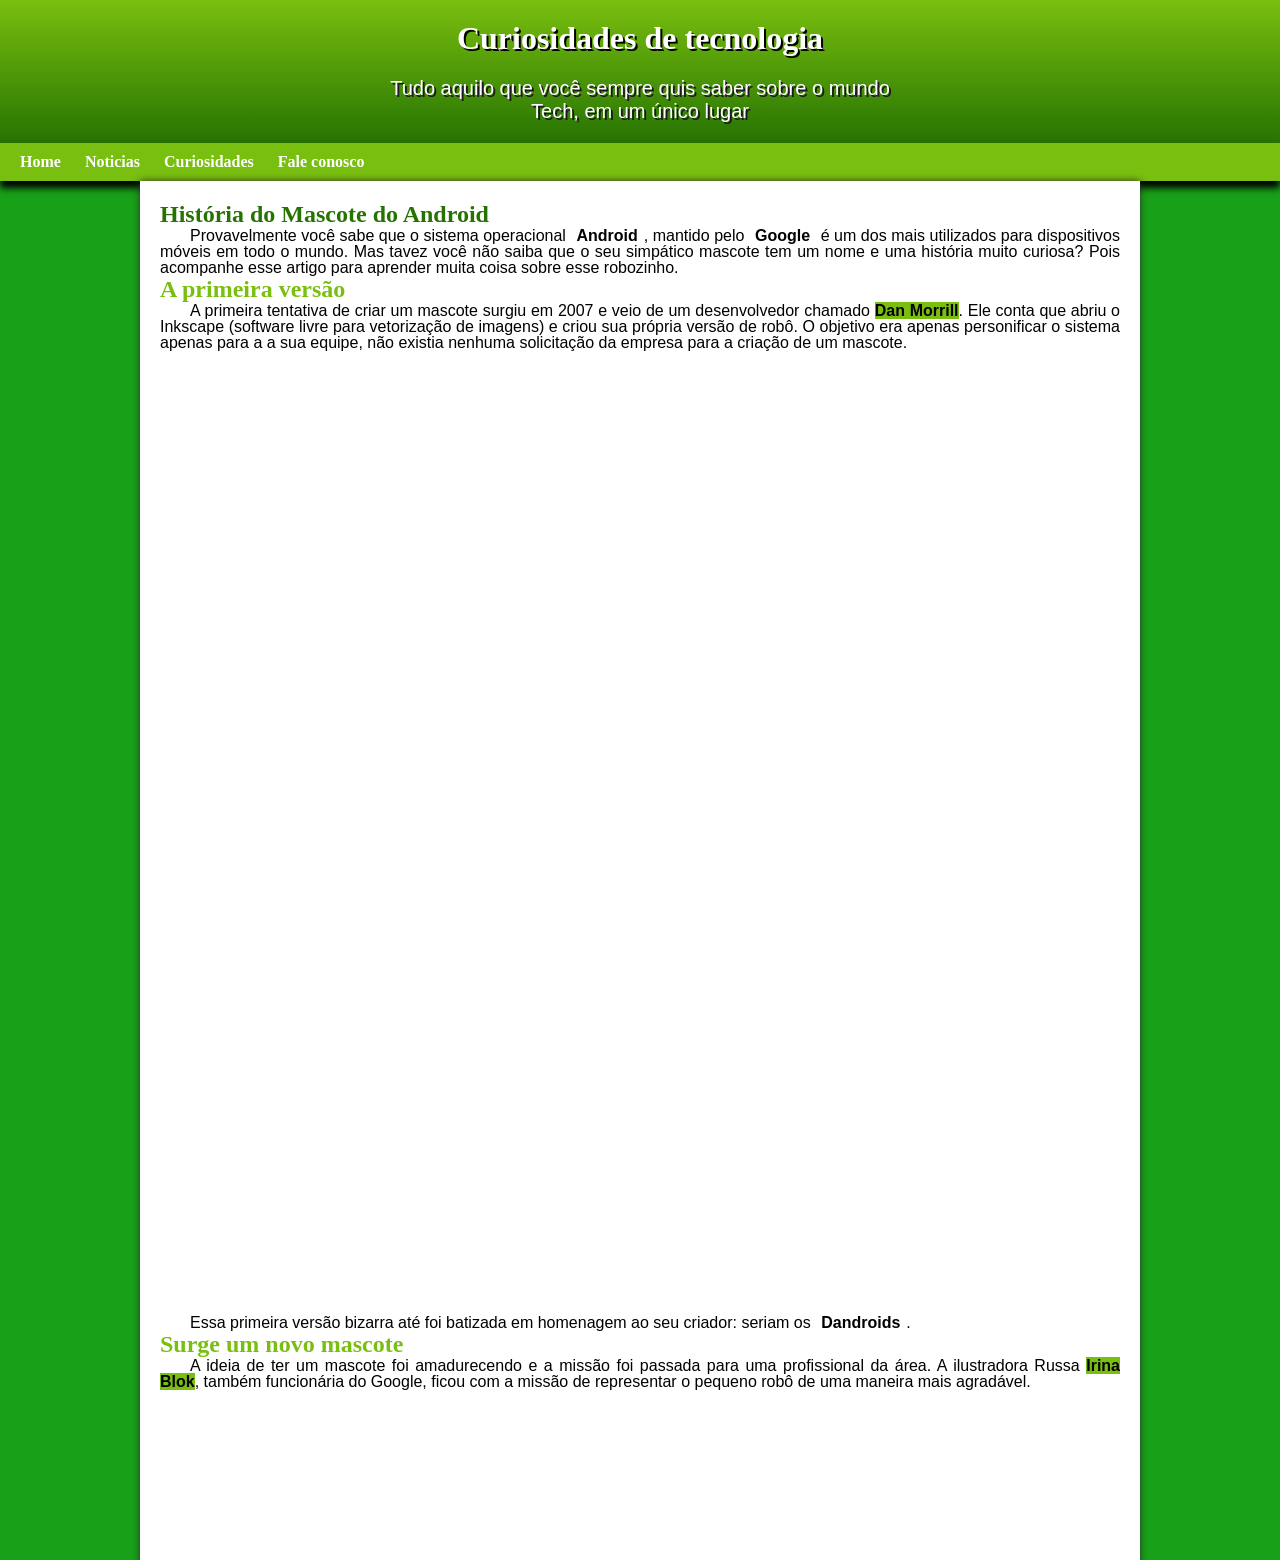
==== index.html @ 2b991326 "renomeando para index" ====
<!DOCTYPE html>
<html lang="pt-br">
<head>
    <meta charset="UTF-8">
    <meta name="viewport" content="width=device-width, initial-scale=1.0">
    <title>Android</title>
    <link rel="stylesheet" href="style.css">
    <link rel="shortcut icon" href="pacote-projeto-d010/imagens/favicon.ico" type="image/x-icon">
</head>
<body>
    <header>
        <h1>Curiosidades de tecnologia</h1>
        <p>Tudo aquilo que você sempre quis saber sobre o mundo Tech, em um único lugar</p>
    </header>

    <nav>
        <a href="#">Home</a>
        <a href="#">Noticias</a>
        <a href="#">Curiosidades</a>
        <a href="#">Fale conosco</a>
    </nav>

    <main>
        <article>

            <h1>História do Mascote do Android</h1>

            <p>Provavelmente você sabe que o sistema operacional <strong>Android</strong>, mantido pelo <strong>Google</strong> é um dos mais utilizados para dispositivos móveis em todo o mundo. Mas tavez você não saiba que o seu simpático mascote tem um nome e uma história muito curiosa? Pois acompanhe esse artigo para aprender muita coisa sobre esse robozinho.</p>

            <h2>A primeira versão</h2>

            <p>A primeira tentativa de criar um mascote surgiu em 2007 e veio de um desenvolvedor chamado <a href="https://androidcommunity.com/dan-morrill-shows-us-the-android-mascot-that-almost-was-20130103/" target="_blank">Dan Morrill</a>. Ele conta que abriu o Inkscape (software livre para vetorização de imagens) e criou sua própria versão de robô. O objetivo era apenas personificar o sistema apenas para a a sua equipe, não existia nenhuma solicitação da empresa para a criação de um mascote.</p>

            <picture>
                <source media="(max-width:806px)" srcset="pacote-projeto-d010/imagens/dan-droids-pq.png">
                <img src="pacote-projeto-d010/imagens/dan-droids.png" alt="primeira versão do mascote do Android, criada por Dan Morrill">
            </picture>

            <p>Essa primeira versão bizarra até foi batizada em homenagem ao seu criador: seriam os <strong>Dandroids</strong>.</p>

            <h2>Surge um novo mascote</h2>

            <p>A ideia de ter um mascote foi amadurecendo e a missão foi passada para uma profissional da área. A ilustradora Russa <a href="https://www.irinablok.com/" target="_blank">Irina Blok</a>, também funcionária do Google, ficou com a missão de representar o pequeno robô de uma maneira mais agradável.</p>
            
            <picture>
                <source media="(max-width:806px)" srcset="pacote-projeto-d010/imagens/irina-blok-pq.jpg">
                <img src="pacote-projeto-d010/imagens/irina-blok.jpg" alt="Irina Blok, ilustradora do Bugdroid">
            </picture>

            <p>A ideia principal da Irina era representar tudo graficamente com poucos traços e de forma mais chapada. O desenho também deveria gerar identificação rápida com quem o olha. Surgiu então o <strong>Bugdroid</strong>, o novo mascote do Android.</p>

            <img src="pacote-projeto-d010/imagens/bugdroid.png" alt="Bugdroid, novo mascote do Android" id="img.pequena" class="pequena">

            <p>A principal inspiração para os traços do novo Bugdroid veio daqueles bonequinhos que ilustram portas de banheiro para indicar o gênero de cada porta. Conta a lenda que a artista estava criando em sua mesa no escritório do Google e olhou para o lado dos banheiros e a identificação foi imediata: simples, limpo, objetivo.</p>

            <div class="video">
                <iframe width="560" height="315" src="https://www.youtube.com/embed/oy_ayfHcVWA?si=KSiNAQKDDwshbTa7" title="YouTube video player" frameborder="0" allow="accelerometer; autoplay; clipboard-write; encrypted-media; gyroscope; picture-in-picture; web-share" referrerpolicy="strict-origin-when-cross-origin" allowfullscreen></iframe>
            </div>

            <aside>
                <h3>Quer aprender mais?</h3>

                <p>Outro assunto curioso em relação ao Android é que cada versão sempre foi nomeada em homenagem a um doce, em ordem alfabética a partir da versão 1.5 até a 9.0.</p>

                <ul>
                    <li>1.5 - <abbr title="Bolinho">Cupcake</abbr></li>
                    <li>1.6 - <abbr title="Rosquinha">Donut</abbr></li>
                    <li>3.0 - <abbr title="Pão de Mel">Eclair</abbr></li>
                    <li>2.2 - <abbr title="Sorvete/Iogurte">Froyo</abbr></li>
                    <li>2.3 - <abbr title="Pão de Gengibre">Gingerbread</abbr></li>
                    <li>3.0 - <abbr title="Colmeia">Honeycomb</abbr></li>
                    <li>4.0 - <abbr title="Sanduíche de Sorvete">Ice Cream Sandwich</abbr></li>
                    <li>4.1 - <abbr title="Jujuba">Jelly Bean</abbr></li>
                    <li>4.4 - <abbr title="Kit Kat">KitKat</abbr></li>
                    <li>5.0 - <abbr title="Pirulito">Lollipop</abbr></li>
                    <li>6.0 - <abbr title="Marshmallow">Marshmallow</abbr></li>
                    <li>7.0 - <abbr title="Nougat">Nougat</abbr></li>
                    <li>8.0 - <abbr title="Oreo">Oreo</abbr></li>
                    <li>9.0 - <abbr title="Torta">Pie</abbr></li>
                </ul>

                <p>
                    Infelizmente, o <strong>Android Q</strong> não existiu, pois o Google resolveu pôr fim a essa divertida prática e começou a usar numerações, o que deu origem ao Android 10.
                    Acesse aqui o site <a href="https://www.android.com/intl/en_uk/" target="_blank">Android History</a> para conhecer a sequência das versões "adocicadas" e o que cada uma trouxe para o sistema Android.
                </p>

                <p>Então é isso! Espero que você tenha gostado do nosso artigo com essa curiosidade sobre o sistema Android e seu simpático mascote.</p>
            </aside>

        </article>
    </main>

    <footer>
        <p>Copyright &copy; 2024 Curiosidades de tecnologia. Todos os direitos reservados.</p>
        <br>
        <p>Site criado por: <a href="https://github.com/ezequielsilva-stack" target="_blank">Ezequiel</a> para o Curso em Vídeo</p>
    </footer>
</body>
</html>
---- style.css ----
@charset "UTF-8";

@font-face {
    font-family: 'idroid';
    src: url('pacote-projeto-d010/fontes/idroid.otf') format('opentype');
    font-weight: normal;
}

:root{
    --cor0: #0D0D0D;
    --cor1: hsl(0, 0%, 65%);
    --cor2: #79BF0F;
    --cor3: #267302;
    --cor4: #022601;
    --cor5: #001f00;

    --fonte-padrao: Arial, Helvetica, sans-serif;
    --fonte-destaque: 'Bebas Neue', 'cursive';
    --font-android: 'idroid', 'cursive';
}
*{
    margin: 0;
    padding: 0;
    box-sizing: border-box;
}
body{
    background-color: rgb(24, 161, 24);
}
nav{
    background-color: var(--cor2);
    padding: 10px;
    box-shadow: 0px 7px 7px black;

}
nav > a{
    color: white;
    padding: 10px;
    text-decoration: none;
    font-weight: bold;
    transition-duration: .5s;
}
nav > a:hover{
    background-color: #267302;
    color: #0D0D0D;
}
header{
     background-image: linear-gradient(to bottom, var(--cor2), var(--cor3));
    margin: 0px;
    padding: 20px;
    text-align: center;

}
header > h1{
    font-family: var(--font-android);
    color: rgb(255, 255, 255);
    margin-bottom: 20px; /*Cria um espaçamento entre o h1 e o p*/
    text-shadow: 2px 2px 0px black;
    
}
header > p{
    font-family: var(--fonte-padrao);
    color: white;
    font-size: 20px;
    max-width: 500px;
    margin: auto;
    text-shadow: 2px 2px 0px rgb(27, 27, 27);
}
main{
    background-color: rgb(255, 255, 255);
    padding: 20px; /*Diz o espaçamento interno */
    margin-bottom: 30px; /*Cria um espaçamento*/
    box-shadow: 0px 0px 7px rgb(44, 43, 43);
    min-width: 300px; /*Diz o tamanho mínimo */
    max-width: 1000px; /*Diz o tamanho máximo */
    margin: auto;
    border-bottom-left-radius: 10px; /*Faz com que apenas a borda esquerda e direita de baixo arredondem*/
    border-bottom-right-radius: 10px; 
}
main h1{
    font-family: var(--font-android);
    color: var(--cor3);
}
main h2{
    font-family: var(--font-android);
    color: #79BF0F;
}

main p{
    font-family: var(--fonte-padrao);
    color: rgb(0, 0, 0);
    margin: 15px, 0px;
    text-align: justify;
    text-indent: 30px;
    line-height: 1em; /*Altura entre linhas*/
    font-size: 1em;
}
main strong{
    color: black;
    font-weight: bold;
    padding: 2px 6px;
}
main a{
    text-decoration: none;
    font-weight: bold;
    color: black;
    background-color: #79BF0F;
    padding: 2px, 6px;
}
main a:hover{
    text-decoration: underline;
    color: #232521;
}
div.video{
    background-color: #022601;
    margin: 0px -20px 30px -20px;
    padding: 200px;
    padding-bottom: 30%;
    position: relative;
}
div.video > iframe{
    position: absolute;
    top: 5%;
    left: 5%;
    width: 90%;
    height: 90%;
}
aside{
    background-color: #267302;
    padding: 10px;
    border-radius: 10px;
    box-shadow: 3px 3px 10px rgb(68, 68, 68);
}
aside h3{
    background-color: #0a7506;
    color: white;
    padding: 5px;
    margin: -10px -10px 0px -10px;
    border-radius: 10px 10px 0px 0px;
    
}
aside ul{
    list-style-type:\2714\00A0\00A0;
    list-style-position: inside;
    columns: 2;
}
footer{
    background-color: var(--cor2);
    text-align: center;
    color: white;
    font-size: 1em;
    padding: 20px;
}
footer a{
    text-decoration: none;
    font-weight: bold;
    background-color: #3db605;
    color: #0D0D0D;
}
footer a:hover{
    text-decoration: underline;
    background-color: #2d4b00;
    color: #232521;
}
main img{
    width: 100%; /*Diz o tamanho da largura da imagem */
    height: auto;
    border-radius: 10px;
    justify-self: center;
}
main img.pequena{
    max-width: 30px;
    display: block;
    margin: auto;
}
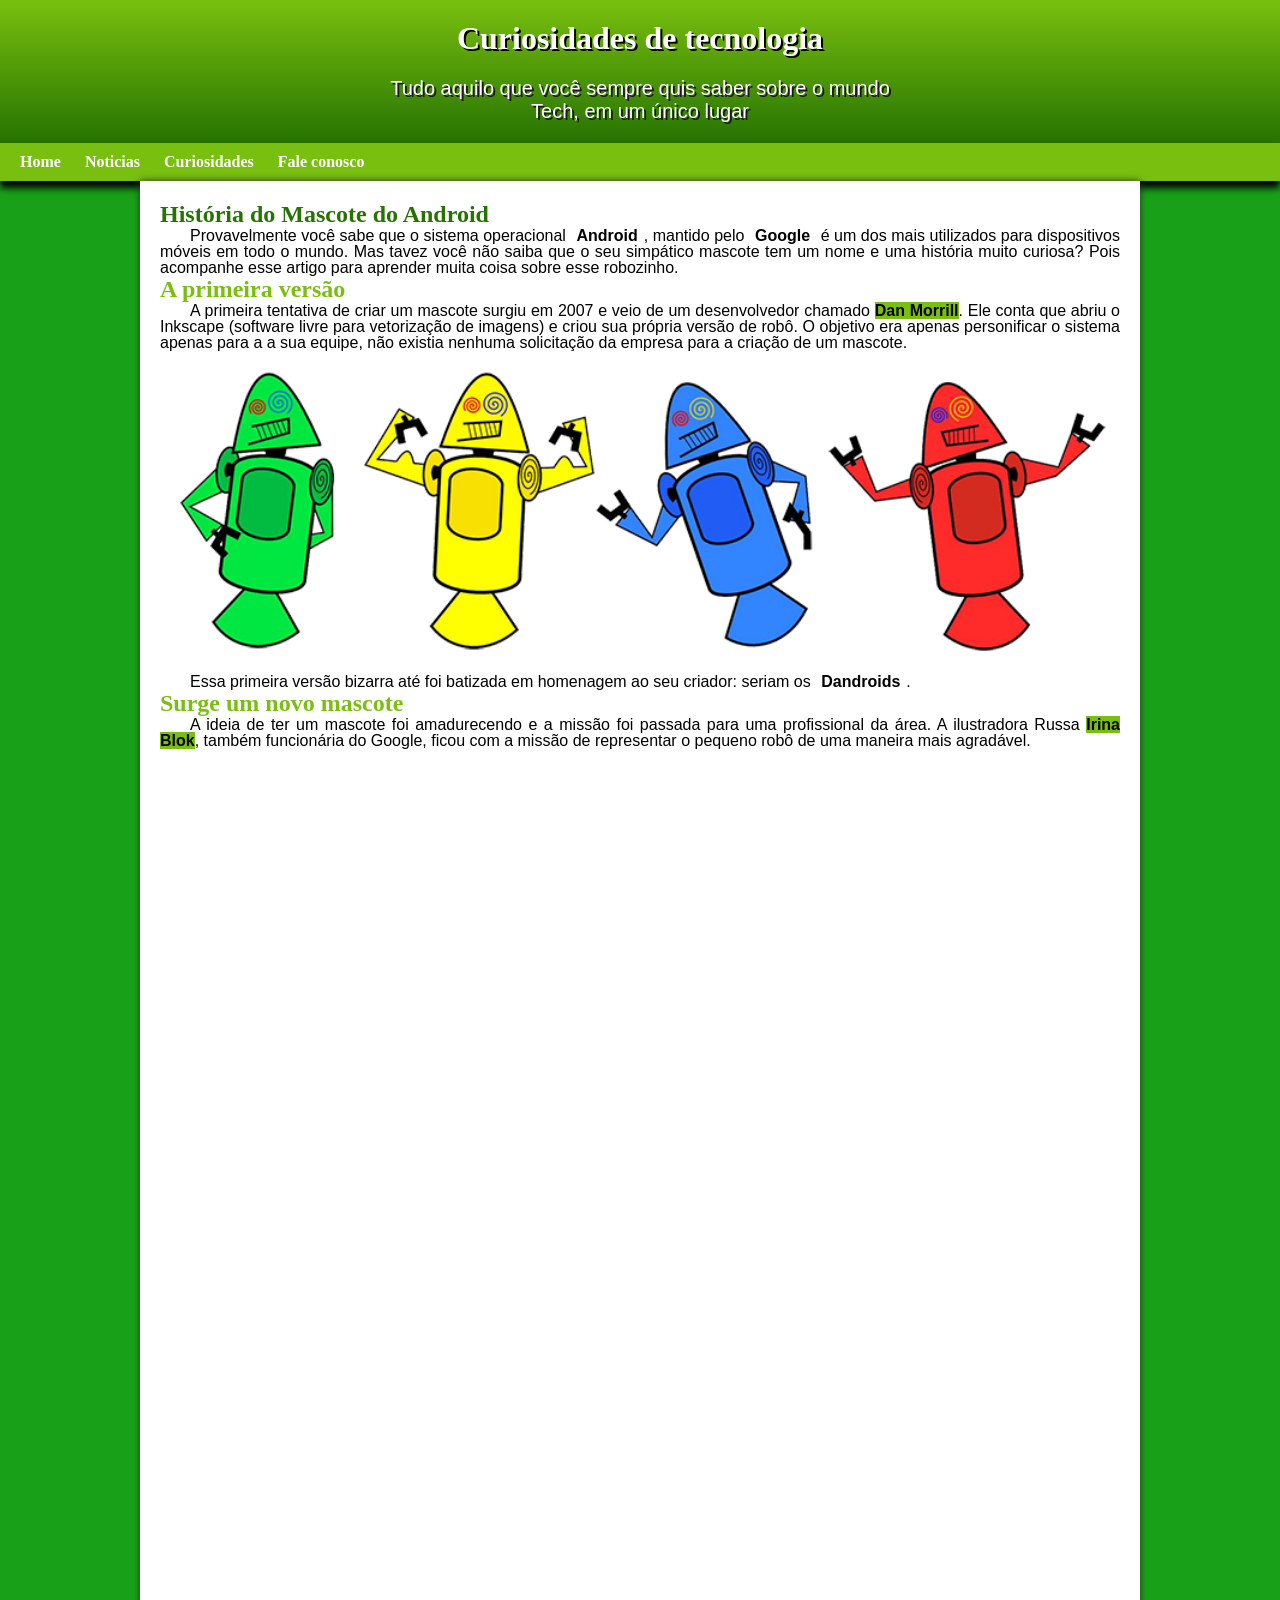
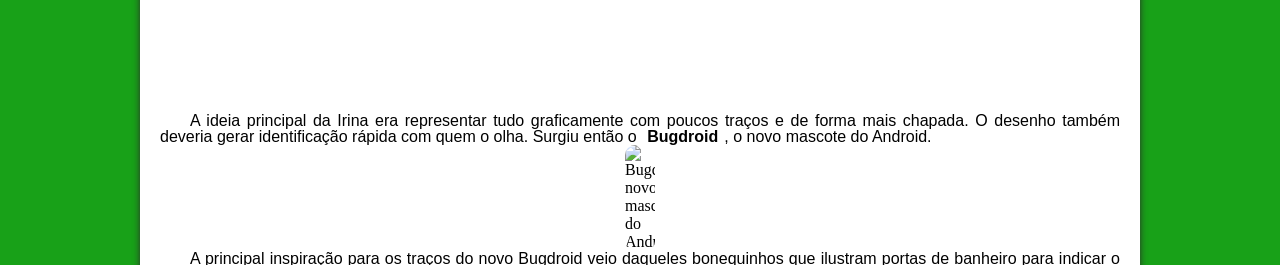
==== commit 106b7744: "Update image source path in index.html" ====
--- a/index.html
+++ b/index.html
@@ -33,7 +33,7 @@
 
             <picture>
                 <source media="(max-width:806px)" srcset="pacote-projeto-d010/imagens/dan-droids-pq.png">
-                <img src="pacote-projeto-d010/imagens/dan-droids.png" alt="primeira versão do mascote do Android, criada por Dan Morrill">
+                <img src="imagens/dan-droids.png" alt="primeira versão do mascote do Android, criada por Dan Morrill">
             </picture>
 
             <p>Essa primeira versão bizarra até foi batizada em homenagem ao seu criador: seriam os <strong>Dandroids</strong>.</p>
@@ -96,4 +96,4 @@
         <p>Site criado por: <a href="https://github.com/ezequielsilva-stack" target="_blank">Ezequiel</a> para o Curso em Vídeo</p>
     </footer>
 </body>
-</html>+</html>
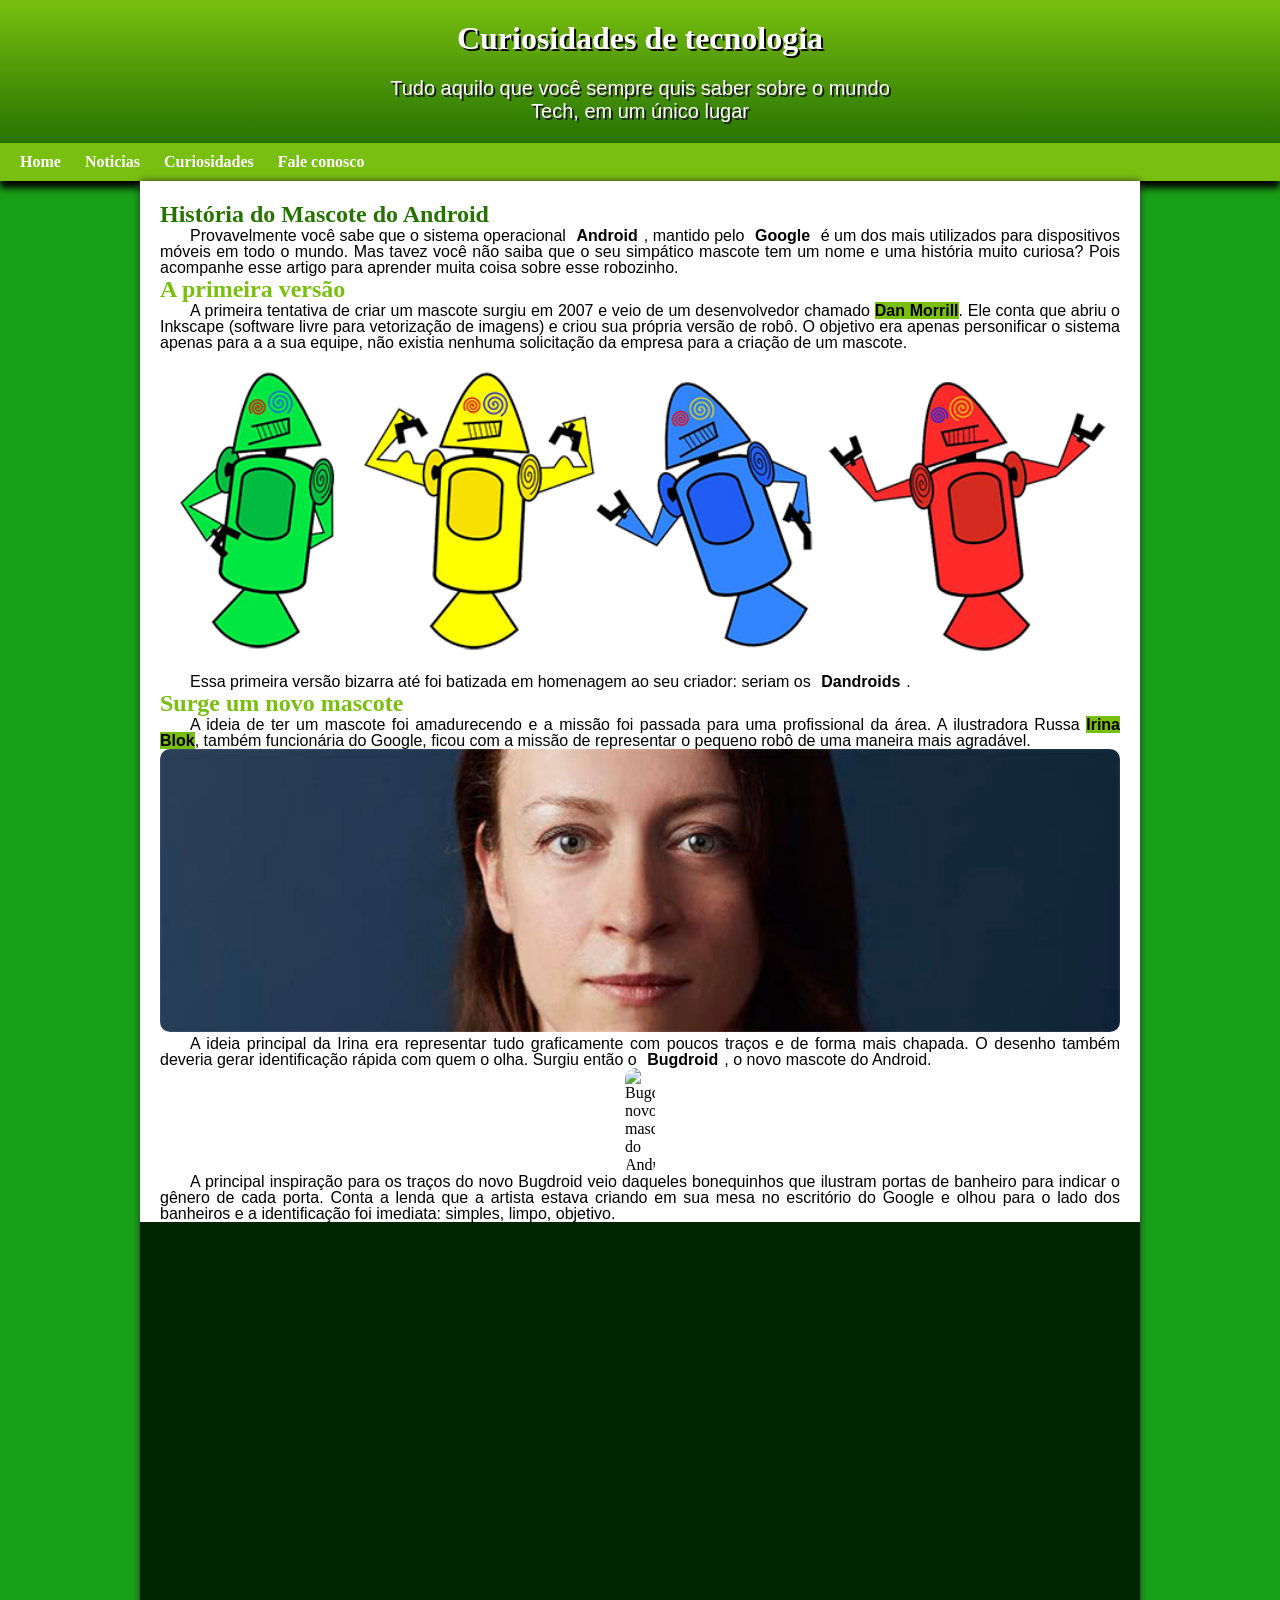
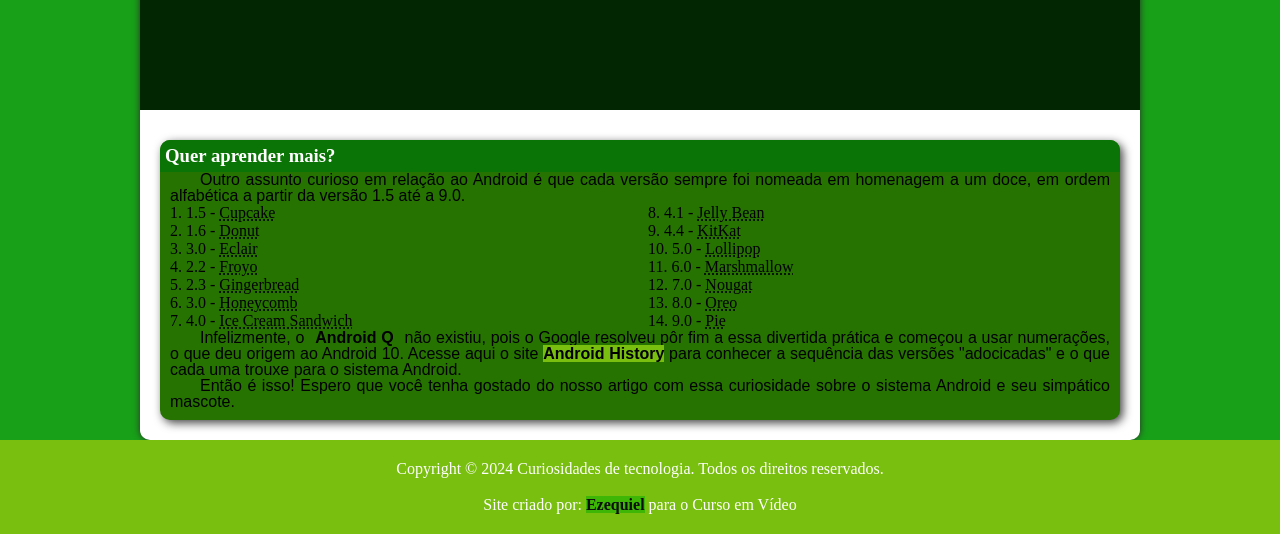
==== commit 45de55ee: "Update favicon and image paths in index.html" ====
--- a/index.html
+++ b/index.html
@@ -5,7 +5,7 @@
     <meta name="viewport" content="width=device-width, initial-scale=1.0">
     <title>Android</title>
     <link rel="stylesheet" href="style.css">
-    <link rel="shortcut icon" href="pacote-projeto-d010/imagens/favicon.ico" type="image/x-icon">
+    <link rel="shortcut icon" href="imagens/favicon.ico" type="image/x-icon">
 </head>
 <body>
     <header>
@@ -32,7 +32,7 @@
             <p>A primeira tentativa de criar um mascote surgiu em 2007 e veio de um desenvolvedor chamado <a href="https://androidcommunity.com/dan-morrill-shows-us-the-android-mascot-that-almost-was-20130103/" target="_blank">Dan Morrill</a>. Ele conta que abriu o Inkscape (software livre para vetorização de imagens) e criou sua própria versão de robô. O objetivo era apenas personificar o sistema apenas para a a sua equipe, não existia nenhuma solicitação da empresa para a criação de um mascote.</p>
 
             <picture>
-                <source media="(max-width:806px)" srcset="pacote-projeto-d010/imagens/dan-droids-pq.png">
+                <source media="(max-width:806px)" srcset="imagens/dan-droids-pq.png">
                 <img src="imagens/dan-droids.png" alt="primeira versão do mascote do Android, criada por Dan Morrill">
             </picture>
 
@@ -43,8 +43,8 @@
             <p>A ideia de ter um mascote foi amadurecendo e a missão foi passada para uma profissional da área. A ilustradora Russa <a href="https://www.irinablok.com/" target="_blank">Irina Blok</a>, também funcionária do Google, ficou com a missão de representar o pequeno robô de uma maneira mais agradável.</p>
             
             <picture>
-                <source media="(max-width:806px)" srcset="pacote-projeto-d010/imagens/irina-blok-pq.jpg">
-                <img src="pacote-projeto-d010/imagens/irina-blok.jpg" alt="Irina Blok, ilustradora do Bugdroid">
+                <source media="(max-width:806px)" srcset="imagens/irina-blok-pq.jpg">
+                <img src="imagens/irina-blok.jpg" alt="Irina Blok, ilustradora do Bugdroid">
             </picture>
 
             <p>A ideia principal da Irina era representar tudo graficamente com poucos traços e de forma mais chapada. O desenho também deveria gerar identificação rápida com quem o olha. Surgiu então o <strong>Bugdroid</strong>, o novo mascote do Android.</p>
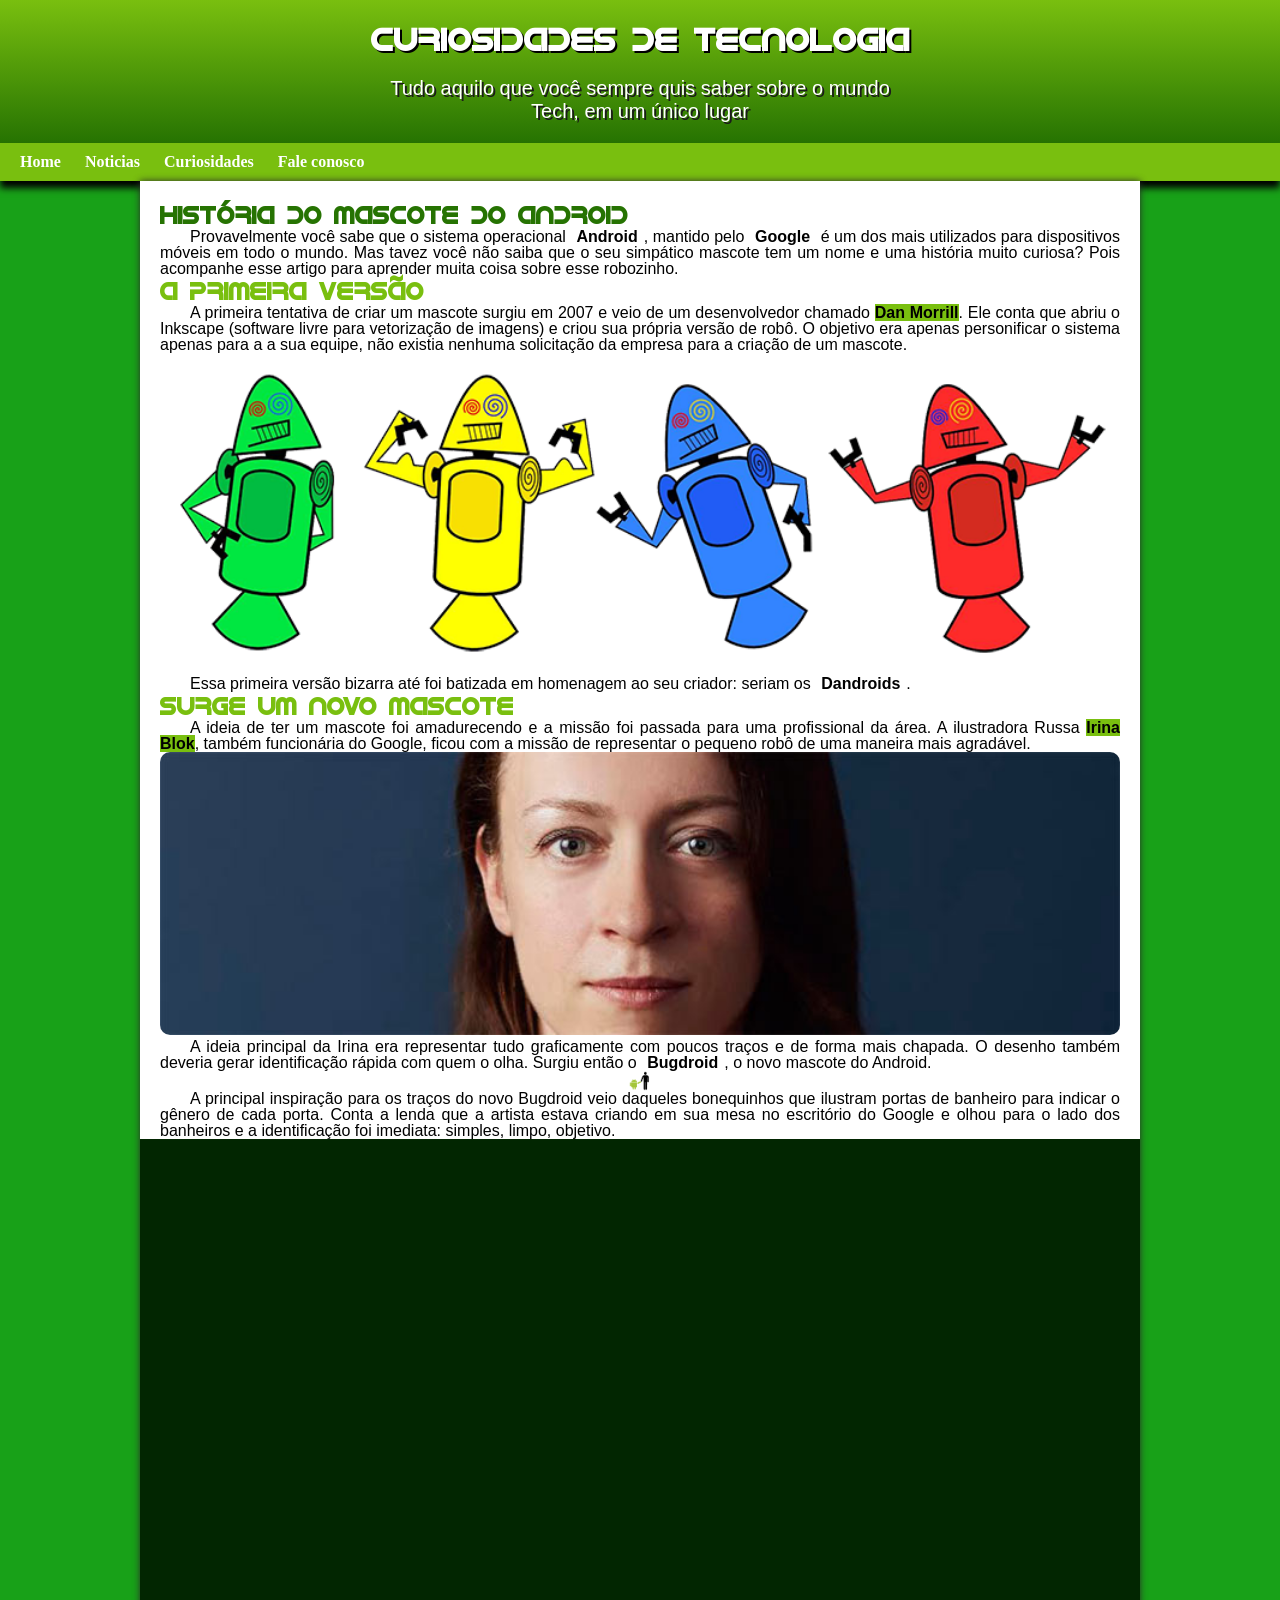
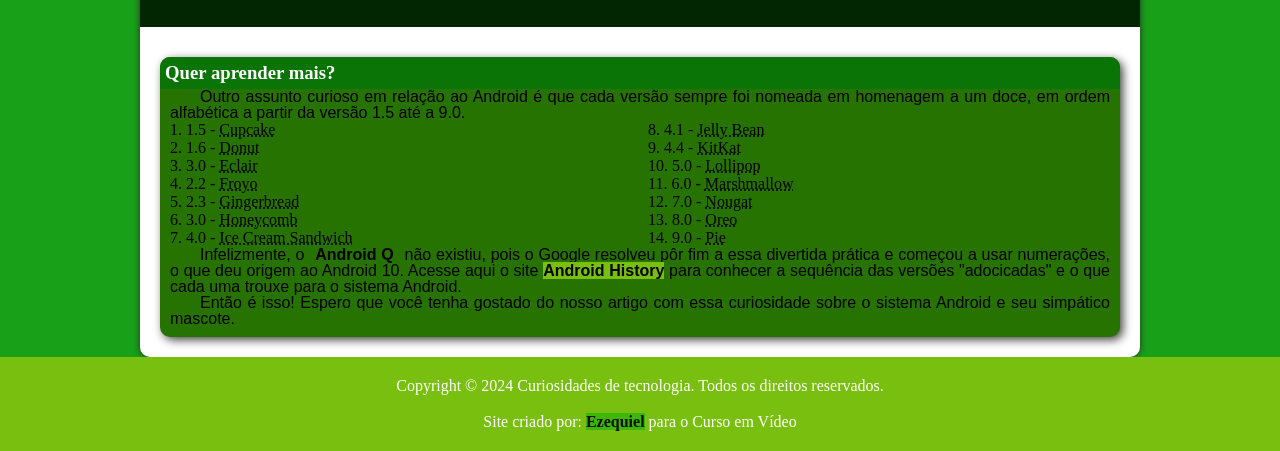
==== commit 70b35817: "Update image source path for Bugdroid" ====
--- a/index.html
+++ b/index.html
@@ -49,7 +49,7 @@
 
             <p>A ideia principal da Irina era representar tudo graficamente com poucos traços e de forma mais chapada. O desenho também deveria gerar identificação rápida com quem o olha. Surgiu então o <strong>Bugdroid</strong>, o novo mascote do Android.</p>
 
-            <img src="pacote-projeto-d010/imagens/bugdroid.png" alt="Bugdroid, novo mascote do Android" id="img.pequena" class="pequena">
+            <img src="imagens/bugdroid.png" alt="Bugdroid, novo mascote do Android" id="img.pequena" class="pequena">
 
             <p>A principal inspiração para os traços do novo Bugdroid veio daqueles bonequinhos que ilustram portas de banheiro para indicar o gênero de cada porta. Conta a lenda que a artista estava criando em sua mesa no escritório do Google e olhou para o lado dos banheiros e a identificação foi imediata: simples, limpo, objetivo.</p>
 
--- a/style.css
+++ b/style.css
@@ -2,7 +2,7 @@
 
 @font-face {
     font-family: 'idroid';
-    src: url('pacote-projeto-d010/fontes/idroid.otf') format('opentype');
+    src: url('fontes/idroid.otf') format('opentype');
     font-weight: normal;
 }
 
@@ -171,4 +171,4 @@
     max-width: 30px;
     display: block;
     margin: auto;
-}+}
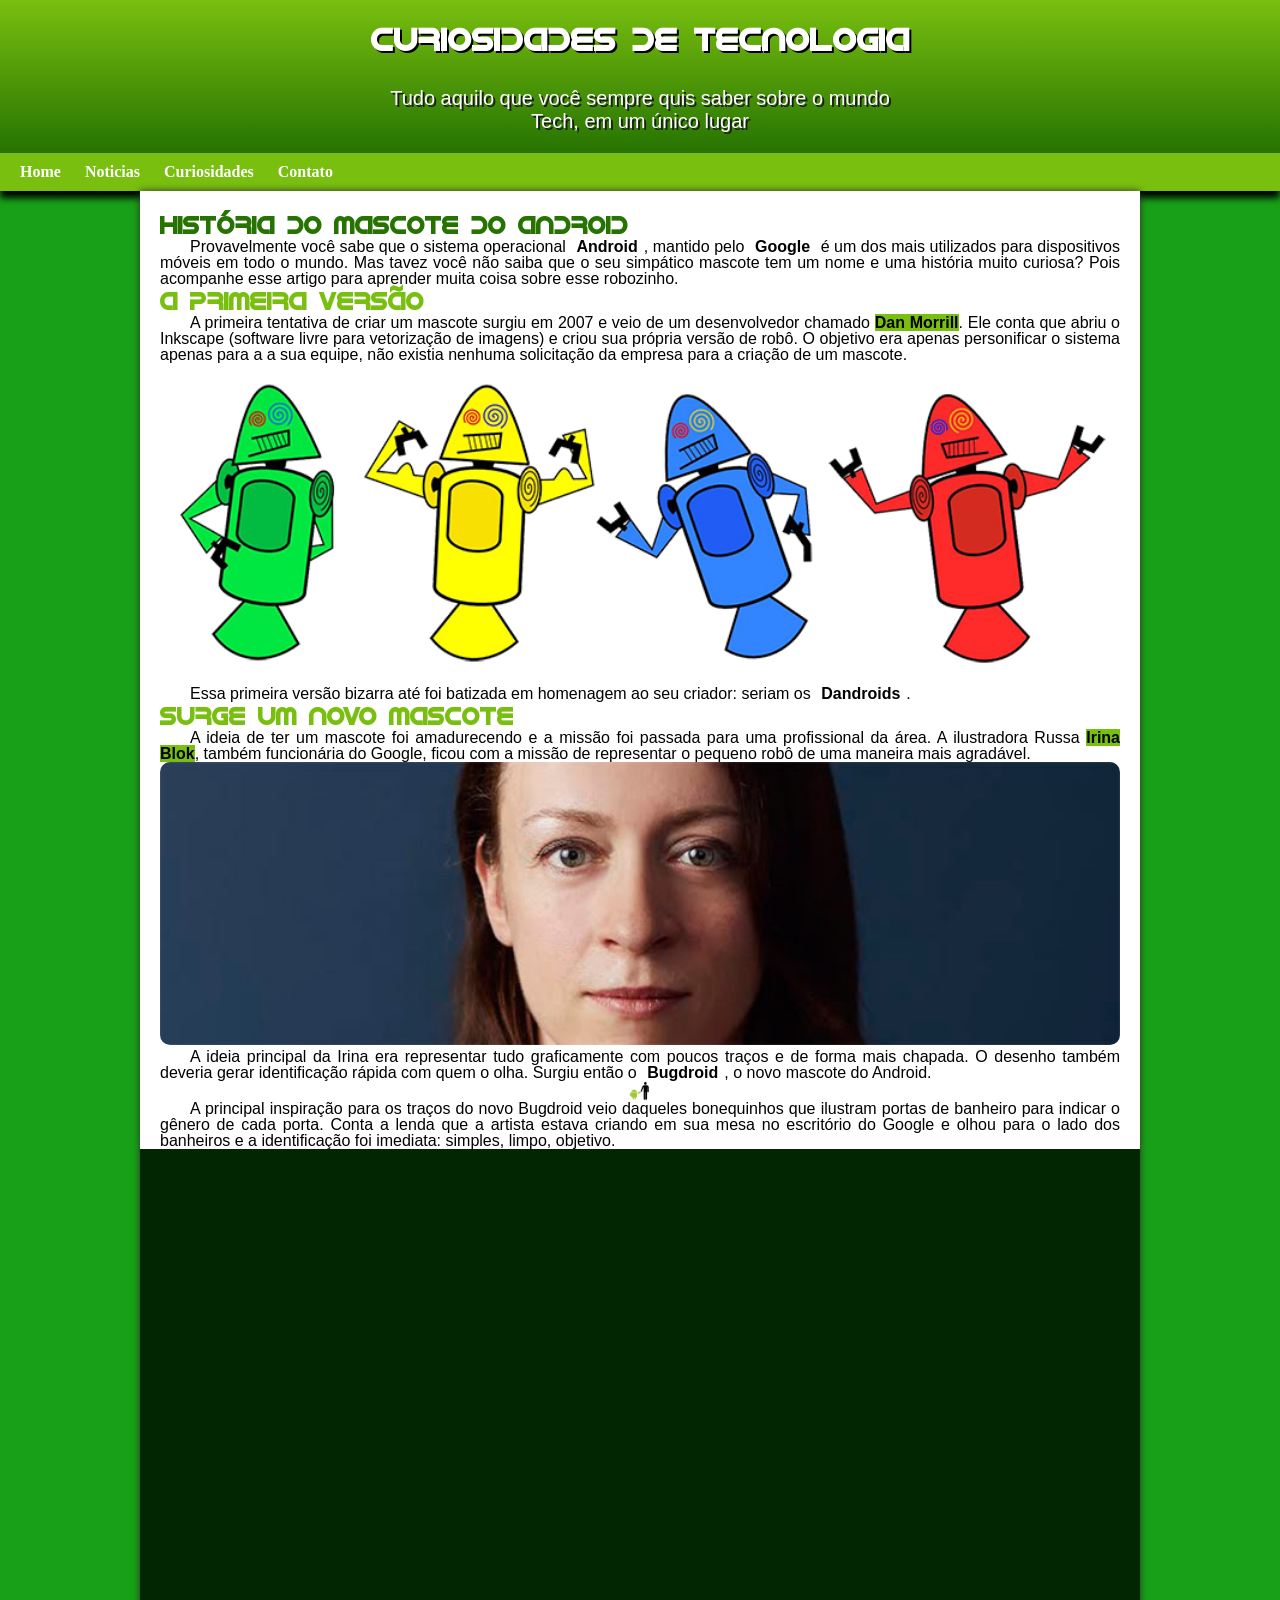
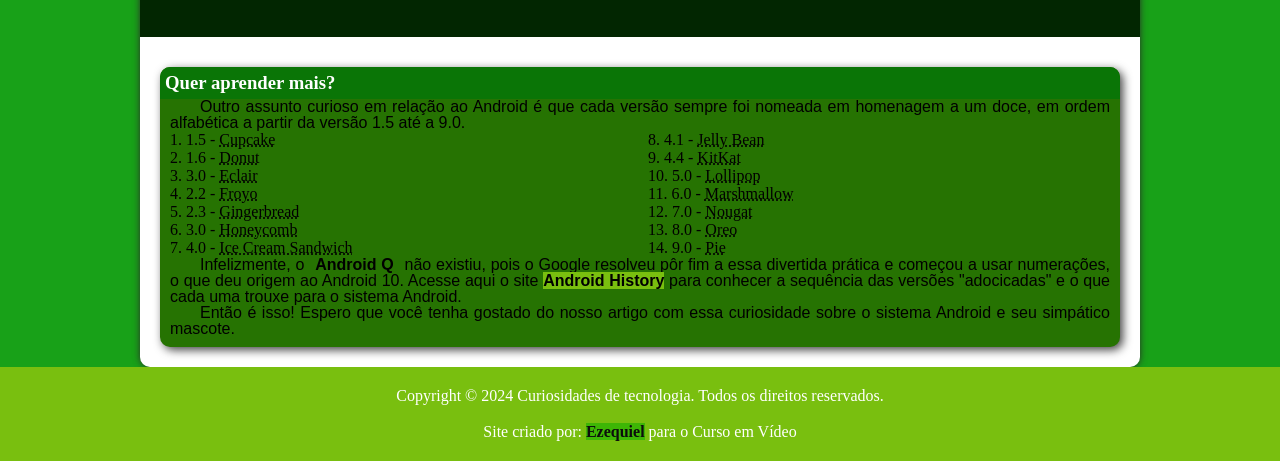
==== commit 8879afa8: "Rename 'Fale conosco' link to 'Contato'" ====
--- a/index.html
+++ b/index.html
@@ -17,7 +17,7 @@
         <a href="#">Home</a>
         <a href="#">Noticias</a>
         <a href="#">Curiosidades</a>
-        <a href="#">Fale conosco</a>
+        <a href="#">Contato</a>
     </nav>
 
     <main>
--- a/style.css
+++ b/style.css
@@ -53,7 +53,7 @@
 header > h1{
     font-family: var(--font-android);
     color: rgb(255, 255, 255);
-    margin-bottom: 20px; /*Cria um espaçamento entre o h1 e o p*/
+    padding-bottom: 30px; /*Cria um espaçamento entre o h1 e o p*/
     text-shadow: 2px 2px 0px black;
     
 }
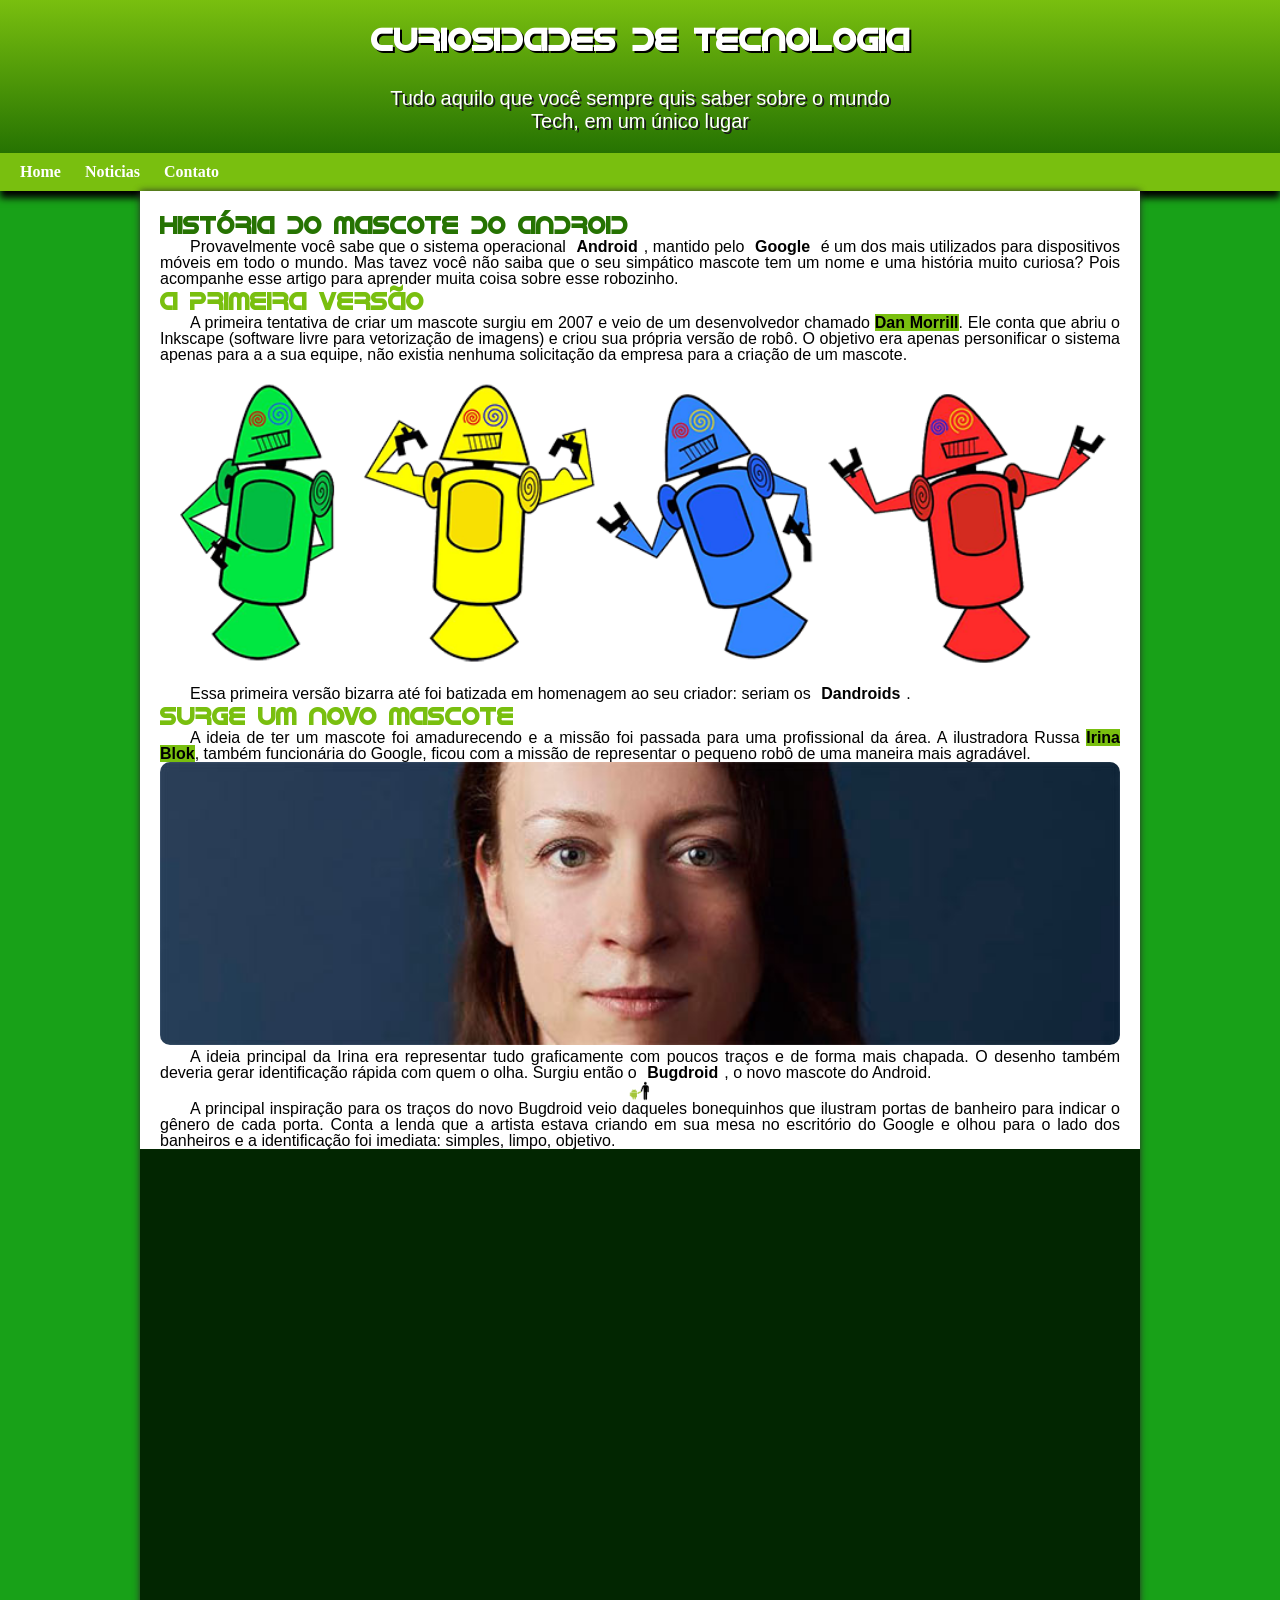
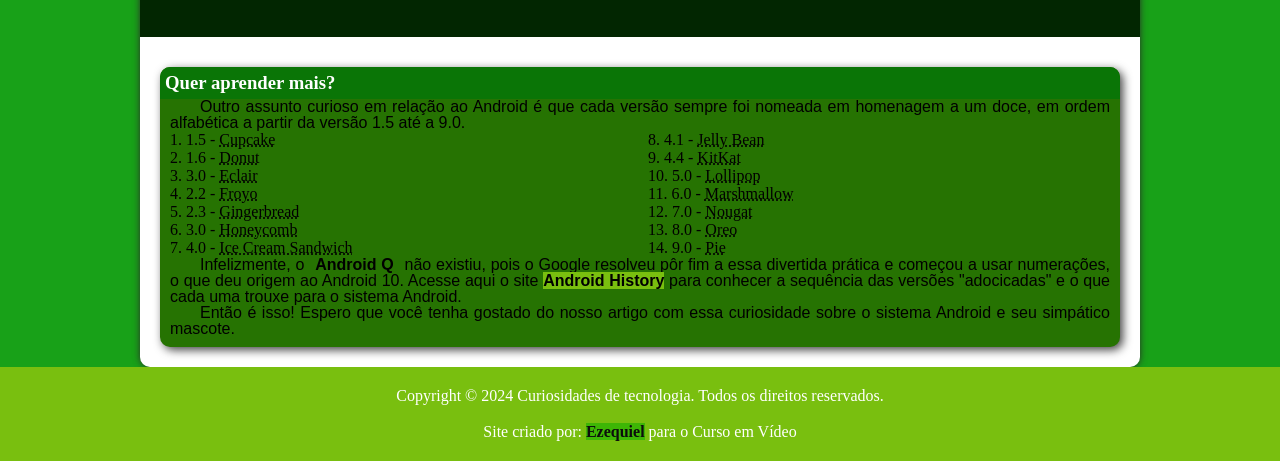
==== commit 6b029649: "Remove 'Curiosidades' link from navigation" ====
--- a/index.html
+++ b/index.html
@@ -16,7 +16,6 @@
     <nav>
         <a href="#">Home</a>
         <a href="#">Noticias</a>
-        <a href="#">Curiosidades</a>
         <a href="#">Contato</a>
     </nav>
 
